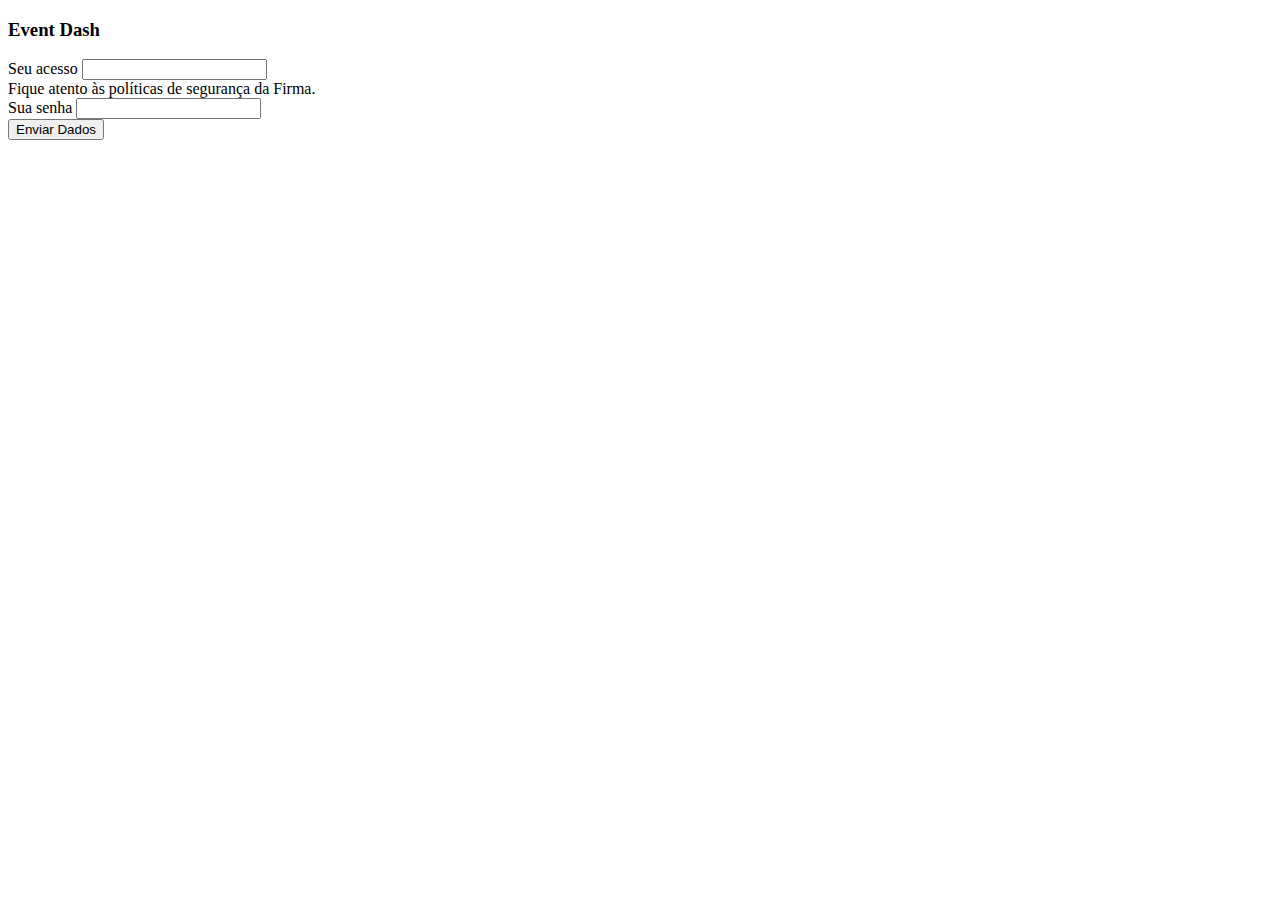
==== Workspace_web/eventdashfront/alarmes.html @ 90781879 "Add files via upload" ====
<!DOCTYPE html>
<html lang="en">

<head>
    <meta charset="UTF-8">
    <meta http-equiv="X-UA-Compatible" content="IE=edge">
    <meta name="viewport" content="width=device-width, initial-scale=1.0">
    <link href="https://cdn.jsdelivr.net/npm/bootstrap@5.0.0-beta2/dist/css/bootstrap.min.css" rel="stylesheet"
        integrity="sha384-BmbxuPwQa2lc/FVzBcNJ7UAyJxM6wuqIj61tLrc4wSX0szH/Ev+nYRRuWlolflfl" crossorigin="anonymous">
    <script type="text/javascript" src="alarmes.js"></script>
    <title>.:Event Dashboard:.</title>
</head>

<body onload="carregaInfo()">
    <div class="container-fluid">
        <div class="row">
            <div class="col-12 text-center">
                <h3>Relatorio de Alarmes</h3>
            </div>
        </div>
        <div id="relatorio">

        </div>

        <div class="row" id="botao"> 
            <div class="col-12 text-center">
                <button type="button" class="btn btn-primary" onclick="imprimir()">Gerar PDF</button>
                <button type="button" class="btn btn-primary" onclick="botaoVoltar()">Voltar</button>
            </div>
        </div>

    </div>


    <script src="https://cdn.jsdelivr.net/npm/bootstrap@5.0.0-beta2/dist/js/bootstrap.bundle.min.js"
        integrity="sha384-b5kHyXgcpbZJO/tY9Ul7kGkf1S0CWuKcCD38l8YkeH8z8QjE0GmW1gYU5S9FOnJ0"
        crossorigin="anonymous"></script>
</body>

</html>
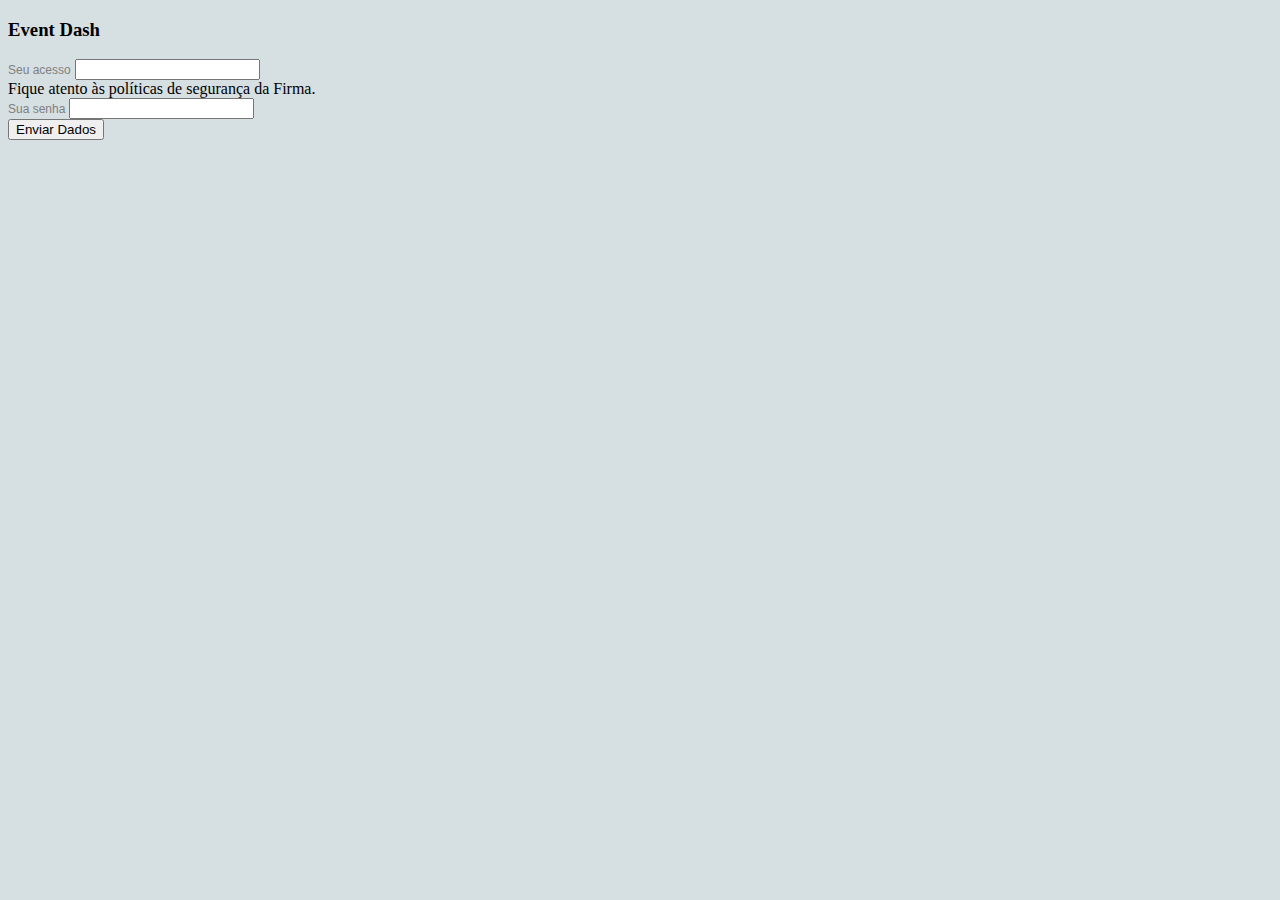
==== commit 9da31147: "Add files via upload" ====
--- a/Workspace_web/eventdashfront/alarmes.html
+++ b/Workspace_web/eventdashfront/alarmes.html
@@ -8,6 +8,7 @@
     <link href="https://cdn.jsdelivr.net/npm/bootstrap@5.0.0-beta2/dist/css/bootstrap.min.css" rel="stylesheet"
         integrity="sha384-BmbxuPwQa2lc/FVzBcNJ7UAyJxM6wuqIj61tLrc4wSX0szH/Ev+nYRRuWlolflfl" crossorigin="anonymous">
     <script type="text/javascript" src="alarmes.js"></script>
+    <link rel="stylesheet" href="relatorio.css">
     <title>.:Event Dashboard:.</title>
 </head>
 
@@ -15,7 +16,7 @@
     <div class="container-fluid">
         <div class="row">
             <div class="col-12 text-center">
-                <h3>Relatorio de Alarmes</h3>
+                <h3>Relatório de Alarmes</h3>
             </div>
         </div>
         <div id="relatorio">
--- a/Workspace_web/eventdashfront/relatorio.css
+++ b/Workspace_web/eventdashfront/relatorio.css
@@ -0,0 +1,55 @@
+#labelRelatorio{
+    margin-top: 2em;
+    background-color: rgb(63, 63, 243);
+    padding: 2px;
+    color: white;
+    border-radius: 1px;
+}
+
+#linhaRelatorio{   
+    padding: 1em;
+    border: 1px solid rgb(34, 31, 192);
+    border-radius: 2px;
+}
+/* é assim que comenta aqui no style */
+p{
+    font-size: 12px;
+    font-family: Verdana, Geneva, Tahoma, sans-serif;
+    color: gray;
+}
+body{
+    background-color: rgb(214, 223, 226);
+}
+
+label{
+    font-size: 12px;
+    font-family: Verdana, Geneva, Tahoma, sans-serif;
+    color: gray;
+}
+
+span{
+    font-size: 12px;
+    font-family: Verdana, Geneva, Tahoma, sans-serif;
+    color: gray;
+}
+
+legend{
+    font-size: 12px;
+    font-family: Verdana, Geneva, Tahoma, sans-serif;
+    color: gray;
+}
+
+.paragrafo{
+    font-size: 10px;
+    font-family: Verdana, Geneva, Tahoma, sans-serif;
+    color: green;
+}
+.menu{
+    font-size: 10px;
+    font-family: Verdana, Geneva, Tahoma, sans-serif;
+}
+
+.campo_nome{
+    position: relative;
+    width: 270px
+}